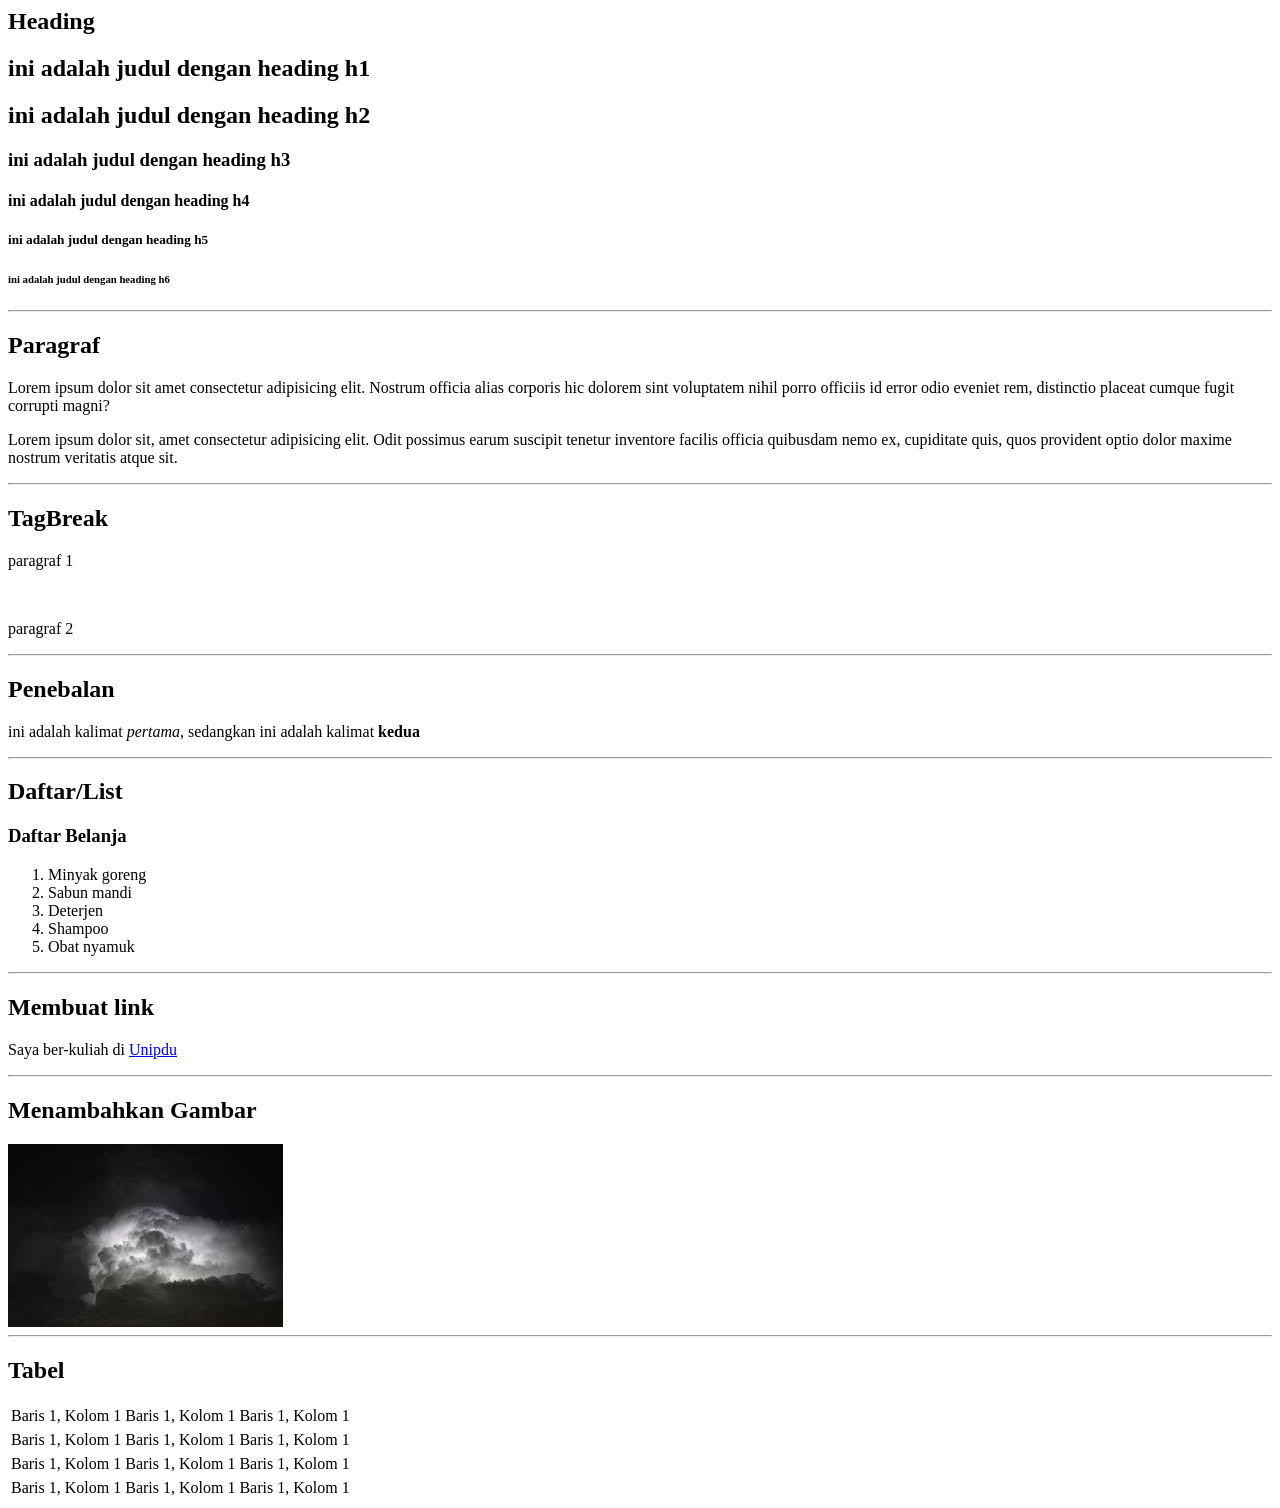
==== Belajar html/Tag_html.html @ b58265f6 "Add files via upload" ====
<html></html>
    <head>
        <title>Penggunaan tag-tag dalam html</title>
    </head>

    <body>
        <section>

        <h2>Heading</h2>
         <h1> ini adalah judul dengan heading h1 </h1>
         <h2> ini adalah judul dengan heading h2 </h2>
         <h3> ini adalah judul dengan heading h3 </h3>
         <h4> ini adalah judul dengan heading h4 </h4>
         <h5> ini adalah judul dengan heading h5 </h5>
         <h6> ini adalah judul dengan heading h6 </h6>
        </section>

        <hr>

        <section>
        <h2>Paragraf</h2>
            <p>Lorem ipsum dolor sit amet consectetur adipisicing elit. Nostrum officia alias corporis hic dolorem sint voluptatem nihil porro officiis id error odio eveniet rem, distinctio placeat cumque fugit corrupti magni?</p>
            <p>Lorem ipsum dolor sit, amet consectetur adipisicing elit. Odit possimus earum suscipit tenetur inventore facilis officia quibusdam nemo ex, cupiditate quis, quos provident optio dolor maxime nostrum veritatis atque sit.</p>
        </section>

        <hr>

        <section>

            <h2>TagBreak</h2>
            <p>paragraf 1</p><br><p>paragraf 2<p>  

        </section>

        <hr>
        
        <section>
            <h2>Penebalan</h2>
            <p>ini adalah kalimat <em>pertama</em>,
            sedangkan ini adalah kalimat <strong>kedua</strong></p>
        </section>

        <hr>

        <section>
            <h2>Daftar/List</h2>
            <h3>Daftar Belanja</h3>
            <ol>
                <li>Minyak goreng</li>
                <li>Sabun mandi</li>
                <li>Deterjen</li>
                <li>Shampoo</li>
                <li>Obat nyamuk</li>
            </ol>
        </section>

        <hr>

        <section>
            <h2>Membuat link</h2>
            <p> Saya ber-kuliah di <a href="https://unipdu.ac.id/">Unipdu</a></p>
        </section>

        <hr>

        <section>
            <h2>Menambahkan Gambar</h2>
            <img src="DarkCloud.jpg" alt="">
        </section>

        <hr>

        <section>
            <h2>Tabel</h2>

            <table>
                <tr>
                    <td>Baris 1, Kolom 1</td>
                    <td>Baris 1, Kolom 1</td>
                    <td>Baris 1, Kolom 1</td>
                </tr>
                <tr>

                </tr>
                    <td>Baris 1, Kolom 1</td>
                    <td>Baris 1, Kolom 1</td>
                    <td>Baris 1, Kolom 1</td>
                </tr>
                <tr>

                </tr>
                    <td>Baris 1, Kolom 1</td>
                    <td>Baris 1, Kolom 1</td>
                    <td>Baris 1, Kolom 1</td>
                </tr>
                <tr>
                </tr>
                    <td>Baris 1, Kolom 1</td>
                    <td>Baris 1, Kolom 1</td>
                    <td>Baris 1, Kolom 1</td>
                </tr>
            </table>
        </section>
    </body>

</html>
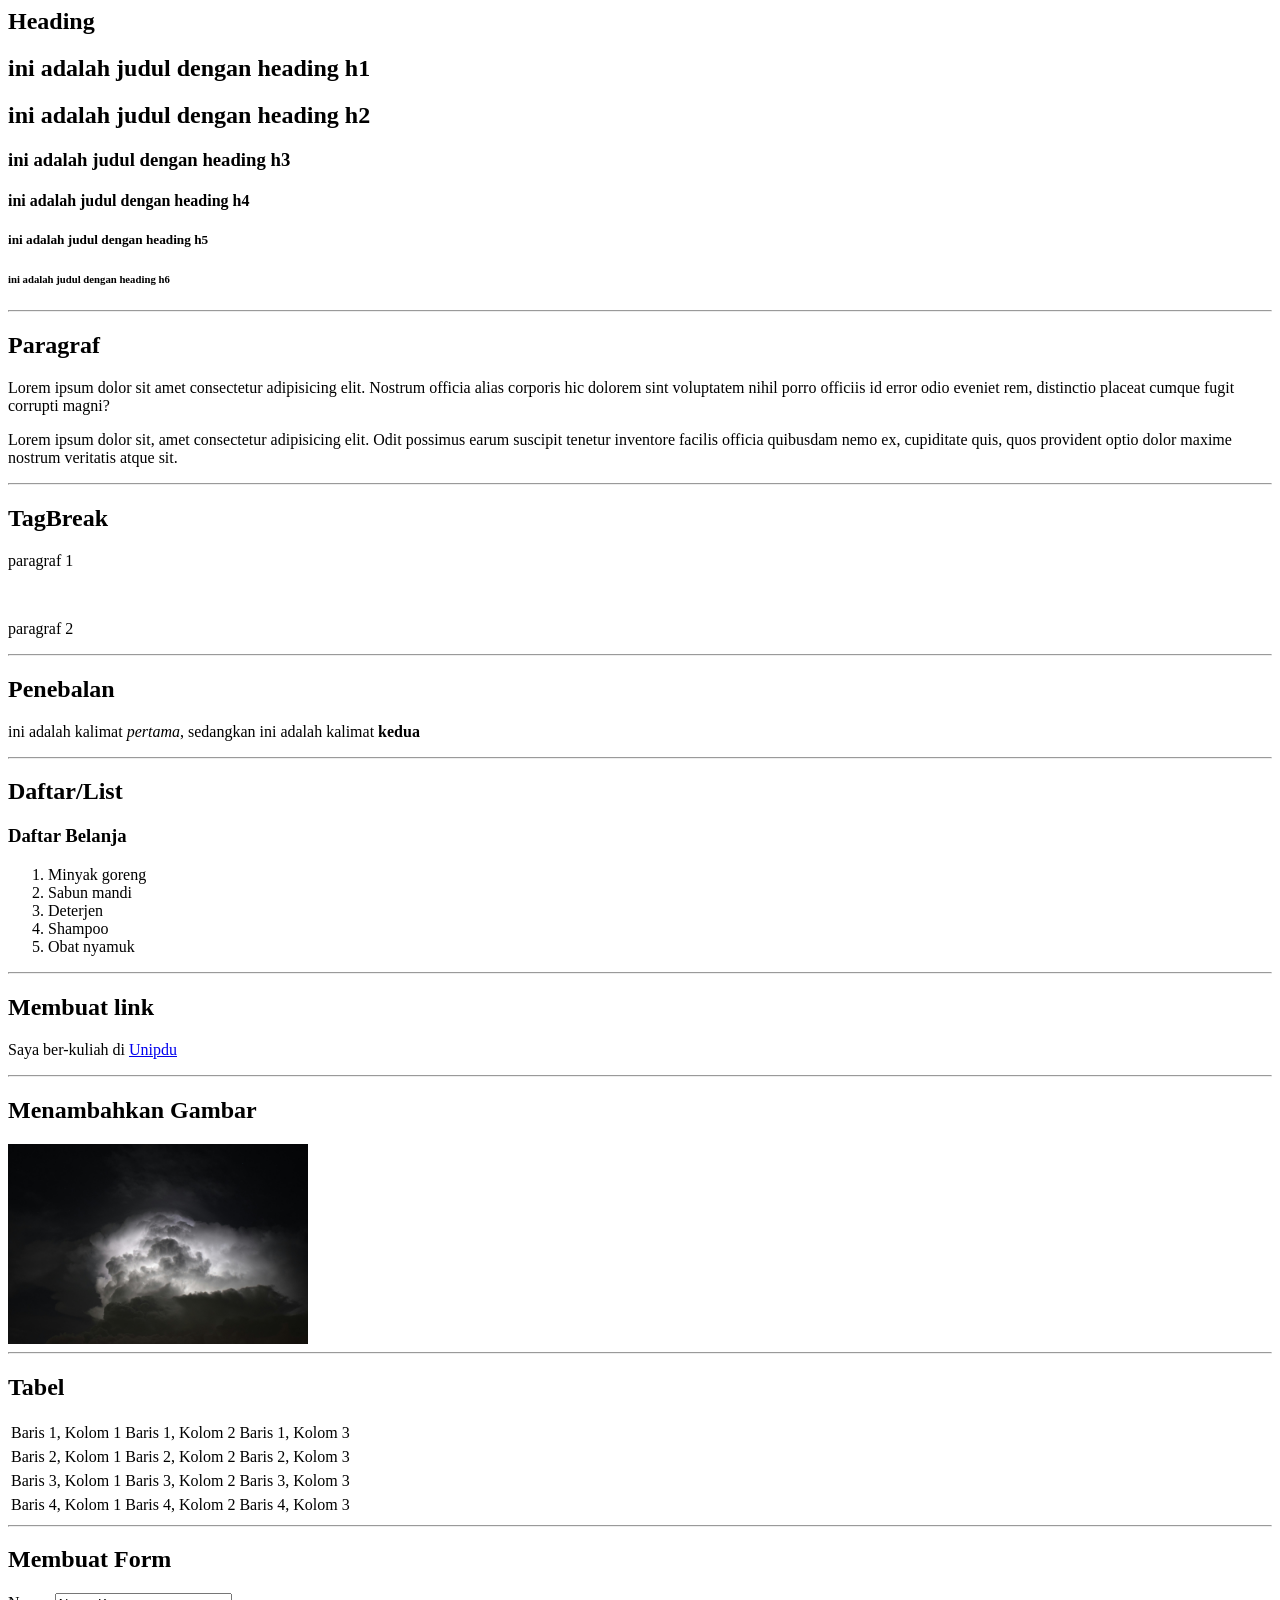
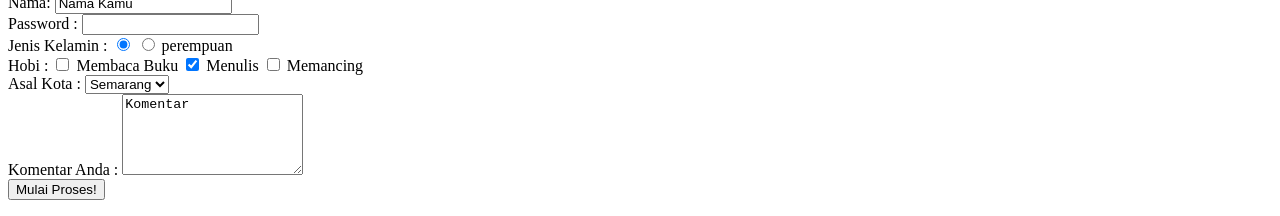
==== commit a35b2813: "Add files via upload" ====
--- a/Belajar html/Tag_html.html
+++ b/Belajar html/Tag_html.html
@@ -65,7 +65,8 @@
 
         <section>
             <h2>Menambahkan Gambar</h2>
-            <img src="DarkCloud.jpg" alt="">
+            <img src="DarkCloud2.jpg" alt="" width="300"
+            height="200">
         </section>
 
         <hr>
@@ -76,30 +77,73 @@
             <table>
                 <tr>
                     <td>Baris 1, Kolom 1</td>
-                    <td>Baris 1, Kolom 1</td>
-                    <td>Baris 1, Kolom 1</td>
+                    <td>Baris 1, Kolom 2</td>
+                    <td>Baris 1, Kolom 3</td>
                 </tr>
                 <tr>
 
                 </tr>
-                    <td>Baris 1, Kolom 1</td>
-                    <td>Baris 1, Kolom 1</td>
-                    <td>Baris 1, Kolom 1</td>
+                    <td>Baris 2, Kolom 1</td>
+                    <td>Baris 2, Kolom 2</td>
+                    <td>Baris 2, Kolom 3</td>
                 </tr>
                 <tr>
 
                 </tr>
-                    <td>Baris 1, Kolom 1</td>
-                    <td>Baris 1, Kolom 1</td>
-                    <td>Baris 1, Kolom 1</td>
+                    <td>Baris 3, Kolom 1</td>
+                    <td>Baris 3, Kolom 2</td>
+                    <td>Baris 3, Kolom 3</td>
                 </tr>
                 <tr>
                 </tr>
-                    <td>Baris 1, Kolom 1</td>
-                    <td>Baris 1, Kolom 1</td>
-                    <td>Baris 1, Kolom 1</td>
+                    <td>Baris 4, Kolom 1</td>
+                    <td>Baris 4, Kolom 2</td>
+                    <td>Baris 4, Kolom 3</td>
                 </tr>
             </table>
+        </section>
+
+        <hr>
+
+        <section>
+            <h2>Membuat Form</h2>
+            <form action="formulir.html" method="get">
+
+                Nama: <input type="text" name="nama" value="Nama Kamu">
+                <br>
+                Password : <input type="password" name="password">
+                <br>
+
+                Jenis Kelamin :
+                <input type="radio" name="Jenis Kelamin" value="laki-laki" checked>
+                <input type="radio" name="Jenis Kelamin" value="perempuan" />
+                perempuan
+
+                <br>
+                
+                Hobi : <input type="checkbox" name="hobi baca" /> Membaca Buku
+                <input type="checkbox" name="hobi baca" checked/> Menulis
+                <input type="checkbox" name="hobi baca" /> Memancing
+
+                <br>
+
+                Asal Kota : 
+                <select name="asal_kota">
+                    <option value="Kota Jakarta"> Jakarta</option>
+                    <option value="Kota Bandung"> Bandung</option>
+                    <option value="Kota Semarang" selected> Semarang </option>
+                </select>
+                
+                <br>
+
+                Komentar Anda :
+                <textarea name="komentar" rows="5" cols="20">Komentar</textarea>
+
+                <br>
+                
+                <input type="submit" value="Mulai Proses!">
+                        
+            </form>
         </section>
     </body>
 
